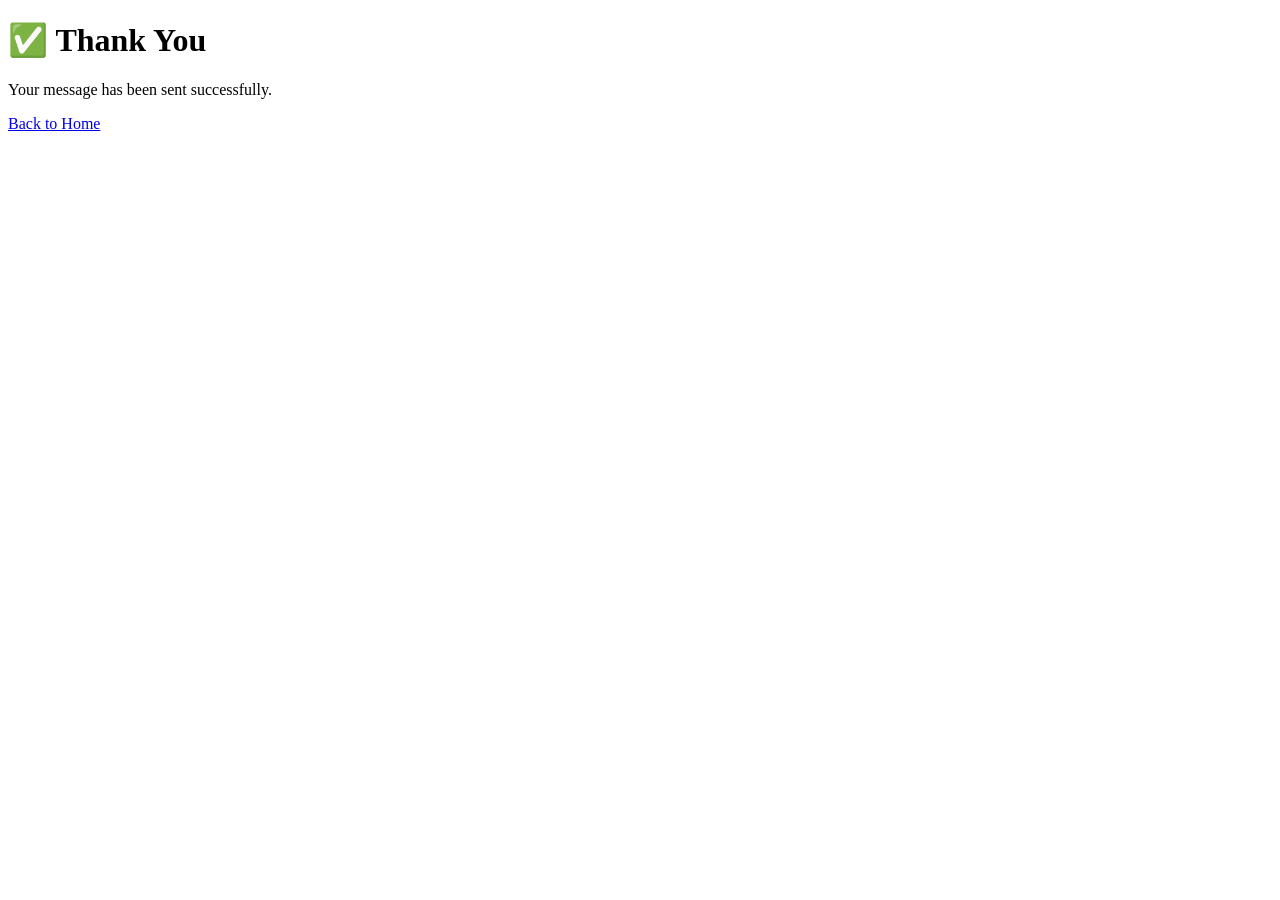
==== thankyou.html @ 6dac3f64 "updated aura studio" ====
<!DOCTYPE html>
<html lang="en">
<head>
    <meta charset="UTF-8">
    <meta name="viewport" content="width=device-width, initial-scale=1.0">
    <title>Thank You</title>
</head>
<body>
     <h1>✅ Thank You</h1>
     <p>Your message has been sent successfully.</p>

     <a href="index.html">Back to Home</a>
</body>
</html>
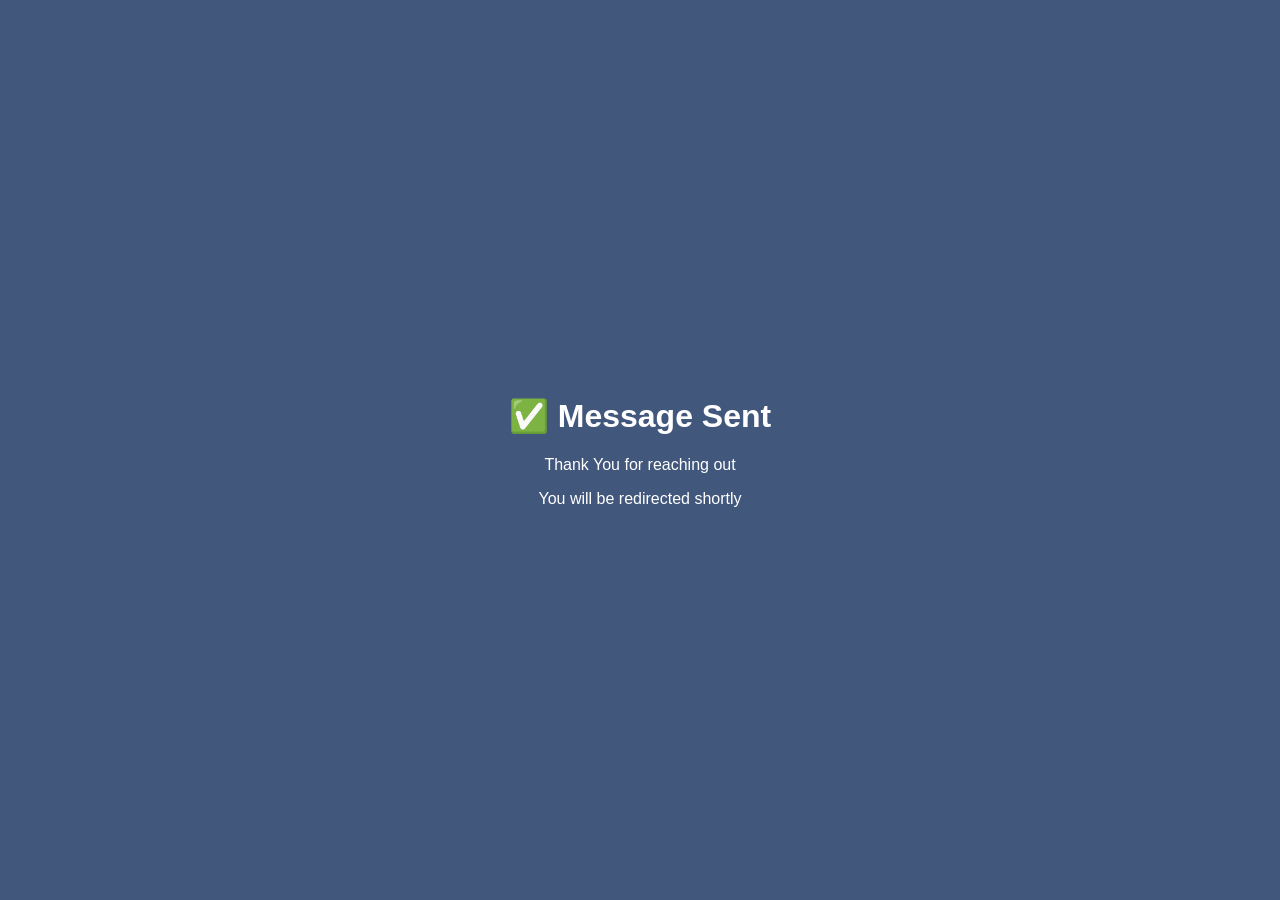
==== commit 106aeee6: "Updated Aura Studio" ====
--- a/thankyou.html
+++ b/thankyou.html
@@ -3,12 +3,45 @@
 <head>
     <meta charset="UTF-8">
     <meta name="viewport" content="width=device-width, initial-scale=1.0">
-    <title>Thank You</title>
+    <title>Message Sent</title>
+    <meta http-equiv="refresh" content="3;url=index.html#Contact">
+
+    <style>
+        body{
+            margin: 0;
+            display: flex;
+            justify-content: center;
+            align-items: center;
+            height: 100vh;
+            background-color: #42577c;
+            color: white;
+            font-family: Arial, Helvetica, sans-serif;
+        }
+
+        .box{
+            text-align: center;
+        }
+
+        .h1{
+            font-size: 45px;
+            margin-right: 20px;
+        }
+
+        .p{
+            font-size: 20px;
+            color: #d1d5db;
+        }
+    </style>
 </head>
 <body>
-     <h1>✅ Thank You</h1>
-     <p>Your message has been sent successfully.</p>
 
-     <a href="index.html">Back to Home</a>
+    <div class="box">
+        <h1>✅ Message Sent</h1>
+        <p>Thank You for reaching out</p>
+        <p>You will be redirected shortly</p>
+    </div>
+
+    
+     
 </body>
 </html>
